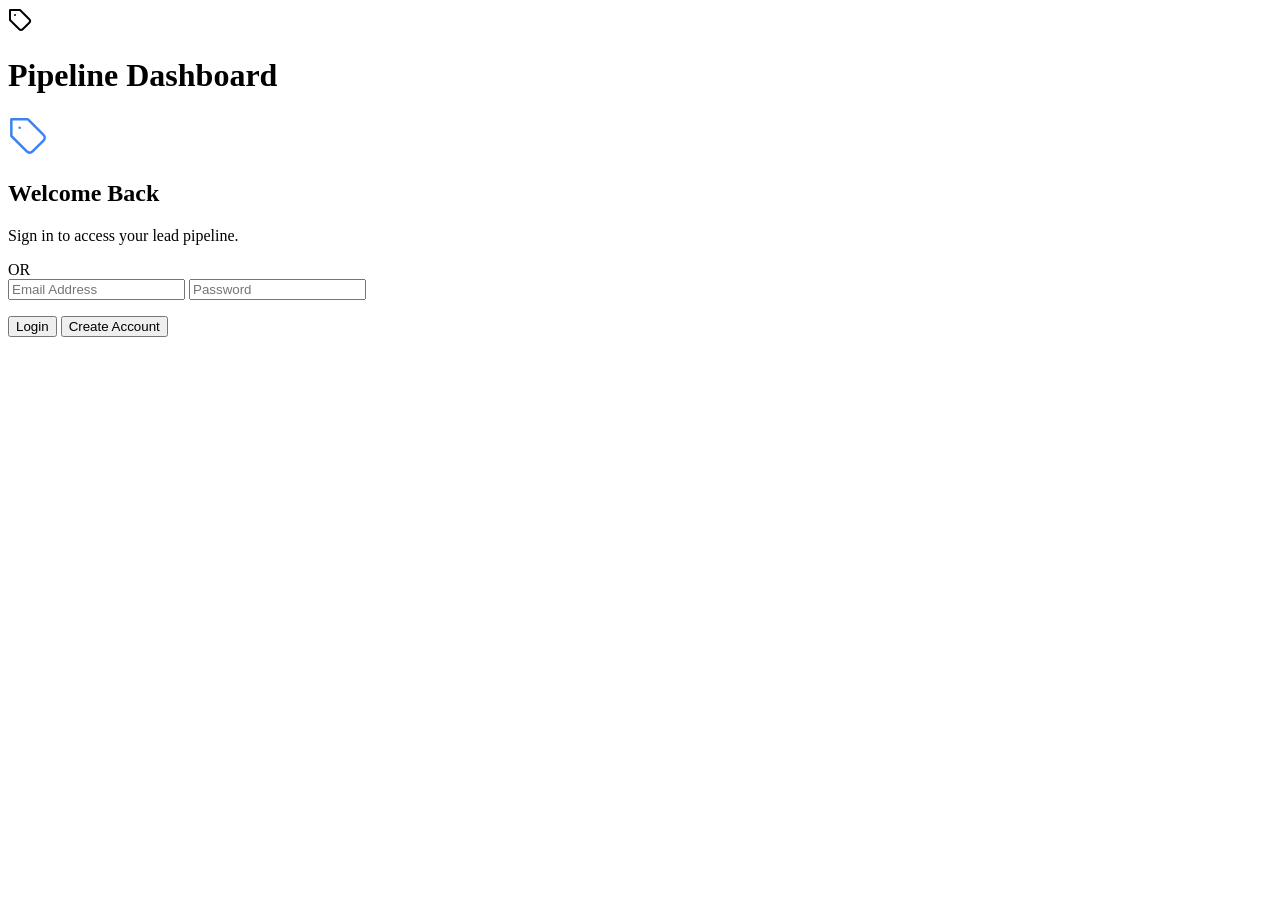
==== dashboard/templates/index.html @ 0f661922 "Dashboard: check credits before discovery and show checkout modal if insufficient" ====
<!DOCTYPE html>
<html lang="en">
<head>
  <meta charset="UTF-8" />
  <meta name="viewport" content="width=device-width, initial-scale=1.0" />
  <title>IG Lead Pipeline Dashboard</title>
  <link rel="preconnect" href="https://fonts.googleapis.com">
  <link rel="preconnect" href="https://fonts.gstatic.com" crossorigin>
  <link href="https://fonts.googleapis.com/css2?family=Inter:wght@300;400;500;600;700&display=swap" rel="stylesheet">
  <link rel="stylesheet" href="/static/style.css" />
  <script src="https://checkout.razorpay.com/v1/checkout.js"></script>
  <script src="https://accounts.google.com/gsi/client" async defer></script>
</head>
<body>
  <div class="app-background"></div>
  
  <header class="glass-header">
    <div class="header-content">
      <div class="logo">
        <img id="brand_logo" src="" alt="" style="max-height:30px;display:none;object-fit:contain;" />
        <svg id="brand_default_icon" width="24" height="24" viewBox="0 0 24 24" fill="none" stroke="currentColor" stroke-width="2" stroke-linecap="round" stroke-linejoin="round" class="glow-icon"><path d="M12 2H2v10l9.29 9.29c.94.94 2.48.94 3.42 0l6.58-6.58c.94-.94.94-2.48 0-3.42L12 2Z"/><path d="M7 7h.01"/></svg>
        <h1 id="brand_name">Pipeline Dashboard</h1>
      </div>
      <div class="header-right" id="header_right" style="display: none; align-items: center; gap: 1rem;">
        <div class="credits-badge">
          Credits: <span id="user_credits">...</span>
          <button onclick="showCheckout()" class="btn-small">Buy</button>
        </div>
        <button id="admin_nav_btn" onclick="showAdmin()" class="btn-small btn-secondary" style="display: none;">Admin Panel</button>
        <div class="status-indicator">
          <span class="pulse-dot"></span>
          <span>Live</span>
        </div>
        <button onclick="logout()" class="btn-small btn-secondary">Logout</button>
      </div>
    </div>
  </header>

  <!-- LOGIN VIEW -->
  <div id="login_view" class="auth-container">
    <div class="panel auth-panel">
      <div style="margin-bottom: 0.5rem;">
        <svg width="40" height="40" viewBox="0 0 24 24" fill="none" stroke="#3b82f6" stroke-width="1.5" stroke-linecap="round" stroke-linejoin="round"><path d="M12 2H2v10l9.29 9.29c.94.94 2.48.94 3.42 0l6.58-6.58c.94-.94.94-2.48 0-3.42L12 2Z"/><path d="M7 7h.01"/></svg>
      </div>
      <h2>Welcome Back</h2>
      <p class="panel-desc">Sign in to access your lead pipeline.</p>
      
      <!-- Google Sign-In -->
      <div id="google_btn_container"></div>

      <!-- OR Divider -->
      <div class="google-auth-divider">OR</div>

      <div class="auth-form">
        <input type="email" id="auth_email" placeholder="Email Address" class="input-field" />
        <input type="password" id="auth_password" placeholder="Password" class="input-field" />
        
        <div class="button-group" style="margin-top: 1rem;">
          <button onclick="login()" id="login_btn" class="btn btn-primary">Login</button>
          <button onclick="register()" id="register_btn" class="btn btn-secondary">Create Account</button>
        </div>
        <p id="auth_status" class="status-msg"></p>
      </div>
    </div>
  </div>

  <!-- CHECKOUT MODAL -->
  <div id="checkout_modal" class="modal-overlay" style="display: none;">
    <div class="panel checkout-panel">
      <h2>Buy Credits</h2>
      <p class="panel-desc">Top up your account to generate more leads.</p>

      <div class="pricing-cards">

        <!-- STARTER CARD -->
        <div class="pricing-card">
          <h3>Starter</h3>
          <p style="font-size:0.85rem;color:var(--text-secondary);margin-bottom:1rem;" id="starter_credits_label">1,000 leads</p>

          <!-- Stripe row -->
          <div id="starter_stripe_row" style="display:none; background:rgba(37,99,235,0.05); border:1px solid rgba(37,99,235,0.15); border-radius:10px; padding:0.85rem 1rem; margin-bottom:0.75rem;">
            <div style="display:flex; justify-content:space-between; align-items:center;">
              <div>
                <div style="font-size:1.4rem; font-weight:700;" id="starter_usd_label">$10</div>
                <div style="font-size:0.75rem; color:var(--text-secondary);">USD · Card / Wallet</div>
              </div>
              <button onclick="buyStripe('starter')" class="btn btn-primary" style="padding:0.5rem 1.1rem;font-size:0.9rem;">Pay</button>
            </div>
          </div>

          <!-- Razorpay row -->
          <div id="starter_rzp_row" style="display:none; background:rgba(5,150,105,0.05); border:1px solid rgba(5,150,105,0.15); border-radius:10px; padding:0.85rem 1rem;">
            <div style="display:flex; justify-content:space-between; align-items:center;">
              <div>
                <div style="font-size:1.4rem; font-weight:700;" id="starter_inr_label">₹800</div>
                <div style="font-size:0.75rem; color:var(--text-secondary);">INR · UPI / Netbanking</div>
              </div>
              <button onclick="buyRazorpay('starter')" class="btn" style="padding:0.5rem 1.1rem;font-size:0.9rem;background:linear-gradient(135deg,#059669,#0d9488);color:#fff;border:none;">Pay</button>
            </div>
          </div>
        </div>

        <!-- PRO CARD -->
        <div class="pricing-card highlighted">
          <h3>Pro</h3>
          <p style="font-size:0.85rem;color:var(--text-secondary);margin-bottom:1rem;" id="pro_credits_label">5,000 leads</p>

          <!-- Stripe row -->
          <div id="pro_stripe_row" style="display:none; background:rgba(37,99,235,0.05); border:1px solid rgba(37,99,235,0.15); border-radius:10px; padding:0.85rem 1rem; margin-bottom:0.75rem;">
            <div style="display:flex; justify-content:space-between; align-items:center;">
              <div>
                <div style="font-size:1.4rem; font-weight:700;" id="pro_usd_label">$40</div>
                <div style="font-size:0.75rem; color:var(--text-secondary);">USD · Card / Wallet</div>
              </div>
              <button onclick="buyStripe('pro')" class="btn btn-primary" style="padding:0.5rem 1.1rem;font-size:0.9rem;">Pay</button>
            </div>
          </div>

          <!-- Razorpay row -->
          <div id="pro_rzp_row" style="display:none; background:rgba(5,150,105,0.05); border:1px solid rgba(5,150,105,0.15); border-radius:10px; padding:0.85rem 1rem;">
            <div style="display:flex; justify-content:space-between; align-items:center;">
              <div>
                <div style="font-size:1.4rem; font-weight:700;" id="pro_inr_label">₹3,200</div>
                <div style="font-size:0.75rem; color:var(--text-secondary);">INR · UPI / Netbanking</div>
              </div>
              <button onclick="buyRazorpay('pro')" class="btn" style="padding:0.5rem 1.1rem;font-size:0.9rem;background:linear-gradient(135deg,#059669,#0d9488);color:#fff;border:none;">Pay</button>
            </div>
          </div>
        </div>

      </div>

      <div id="checkout_no_gateways" style="display:none; text-align:center; padding:1.5rem; color:var(--text-secondary);">
        ⚙️ No payment gateway configured yet. Ask the admin to add Stripe or Razorpay keys.
      </div>

      <button onclick="hideCheckout()" class="btn btn-secondary" style="margin-top: 1.5rem; width:100%;">Cancel</button>
    </div>
  </div>


  <!-- DASHBOARD VIEW -->
  <main id="dashboard_view" style="display: none;">
    <section class="panel lead-gen-panel">
      <h2>Generate New Leads</h2>
      <p class="panel-desc">Discover Instagram accounts in your niche and automatically start scraping.</p>
      <div class="lead-gen-form">
        <input type="text" id="discover_keyword" placeholder="Enter keyword (e.g., 'clothing brand')" class="input-field" />
        <input type="number" id="discover_limit" placeholder="Limit" value="20" class="input-field num-input" />
        <button id="discover_btn" class="btn btn-primary" onclick="startDiscovery()">
          <svg width="18" height="18" viewBox="0 0 24 24" fill="none" stroke="currentColor" stroke-width="2"><circle cx="11" cy="11" r="8"/><line x1="21" y1="21" x2="16.65" y2="16.65"/></svg>
          <span id="discover_btn_text">Discover & Scrape (-50 Credits)</span>
        </button>
      </div>

      <!-- INLINE PREFERENCES -->
      <div id="inline_preferences" style="background: var(--surface-light); padding: 1.5rem; border-radius: 0.5rem; margin-top: 1rem; border: 1px solid var(--border-color);">
        <h3 style="margin-top:0; margin-bottom: 1rem; font-size:1.1rem;">Scraping Filters</h3>
        <div style="display: grid; grid-template-columns: 1fr 1fr; gap: 1rem;">
          <div>
            <label class="setting-label">Minimum Followers</label>
            <input type="number" id="pref_min_followers" class="input-field" placeholder="e.g. 1000" />
          </div>
          <div>
            <label class="setting-label">Maximum Followers</label>
            <input type="number" id="pref_max_followers" class="input-field" placeholder="e.g. 50000" />
          </div>
          <div>
            <label class="setting-label">Target Locations</label>
            <input type="text" id="pref_location_keywords" class="input-field" placeholder="e.g. London, UK" />
          </div>
          <div>
            <label class="setting-label">Target Categories</label>
            <input type="text" id="pref_target_categories" class="input-field" placeholder="e.g. Restaurant" />
          </div>
        </div>
        
        <div style="display: grid; grid-template-columns: 1fr 1fr; gap: 0.75rem; margin-top: 1.5rem;">
          <div style="display: flex; align-items: center; gap: 0.5rem;">
            <input type="checkbox" id="pref_require_website" /> <label for="pref_require_website" style="margin:0;cursor:pointer;font-size:0.9rem;">Require Website Link</label>
          </div>
          <div style="display: flex; align-items: center; gap: 0.5rem;">
            <input type="checkbox" id="pref_require_shopify" /> <label for="pref_require_shopify" style="margin:0;cursor:pointer;font-size:0.9rem;">Must be Shopify</label>
          </div>
          <div style="display: flex; align-items: center; gap: 0.5rem;">
            <input type="checkbox" id="pref_require_woocommerce" /> <label for="pref_require_woocommerce" style="margin:0;cursor:pointer;font-size:0.9rem;">Must be WooCommerce</label>
          </div>
          <div style="display: flex; align-items: center; gap: 0.5rem;">
            <input type="checkbox" id="pref_require_meta_pixel" /> <label for="pref_require_meta_pixel" style="margin:0;cursor:pointer;font-size:0.9rem;">Must have Meta Pixel</label>
          </div>
        </div>
        
        <div style="margin-top: 1.5rem; text-align: right;">
          <span id="pref_save_status" style="font-size:0.9rem; color:var(--success); margin-right: 1rem;"></span>
          <button onclick="saveUserPreferences()" class="btn-small btn-secondary">Save Filters</button>
        </div>
      </div>

      <p id="discover_status" class="status-msg"></p>
    </section>

    <section class="cards">
      <div class="card">
        <div class="card-icon blue"><svg width="24" height="24" viewBox="0 0 24 24" fill="none" stroke="currentColor" stroke-width="2"><path d="M21 15v4a2 2 0 0 1-2 2H5a2 2 0 0 1-2-2v-4"/><polyline points="17 8 12 3 7 8"/><line x1="12" y1="3" x2="12" y2="15"/></svg></div>
        <div class="card-data">
          <span id="processed" class="counter">0</span>
          <label>Processed</label>
        </div>
      </div>
      <div class="card">
        <div class="card-icon green"><svg width="24" height="24" viewBox="0 0 24 24" fill="none" stroke="currentColor" stroke-width="2"><polyline points="20 6 9 17 4 12"/></svg></div>
        <div class="card-data">
          <span id="success_rate" class="counter">0%</span>
          <label>Success Rate</label>
        </div>
      </div>
      <div class="card">
        <div class="card-icon red"><svg width="24" height="24" viewBox="0 0 24 24" fill="none" stroke="currentColor" stroke-width="2"><circle cx="12" cy="12" r="10"/><line x1="15" y1="9" x2="9" y2="15"/><line x1="9" y1="9" x2="15" y2="15"/></svg></div>
        <div class="card-data">
          <span id="failed" class="counter">0</span>
          <label>Failed</label>
        </div>
      </div>
      <div class="card">
        <div class="card-icon purple"><svg width="24" height="24" viewBox="0 0 24 24" fill="none" stroke="currentColor" stroke-width="2"><path d="M17 21v-2a4 4 0 0 0-4-4H5a4 4 0 0 0-4 4v2"/><circle cx="9" cy="7" r="4"/><path d="M23 21v-2a4 4 0 0 0-3-3.87"/><path d="M16 3.13a4 4 0 0 1 0 7.75"/></svg></div>
        <div class="card-data">
          <span id="active_workers" class="counter">0</span>
          <label>Active Workers</label>
        </div>
      </div>
      <div class="card">
        <div class="card-icon yellow"><svg width="24" height="24" viewBox="0 0 24 24" fill="none" stroke="currentColor" stroke-width="2"><circle cx="12" cy="12" r="10"/><polyline points="12 6 12 12 16 14"/></svg></div>
        <div class="card-data">
          <span id="eta" class="counter">--</span>
          <label>Est. Remaining</label>
        </div>
      </div>
    </section>

    <div class="main-layout">
      <div class="left-col">
        <section class="panel exports-panel">
          <h2>Data Export</h2>
          <p class="panel-desc">Download enriched leads</p>
          <div class="button-group">
            <button onclick="exportData('csv')" class="btn btn-primary">
              <svg width="18" height="18" viewBox="0 0 24 24" fill="none" stroke="currentColor" stroke-width="2"><path d="M21 15v4a2 2 0 0 1-2 2H5a2 2 0 0 1-2-2v-4"/><polyline points="7 10 12 15 17 10"/><line x1="12" y1="15" x2="12" y2="3"/></svg>
              Export CSV
            </button>
            <button onclick="exportData('xlsx')" class="btn btn-secondary">
              <svg width="18" height="18" viewBox="0 0 24 24" fill="none" stroke="currentColor" stroke-width="2"><path d="M14 2H6a2 2 0 0 0-2 2v16a2 2 0 0 0 2 2h12a2 2 0 0 0 2-2V8z"/><polyline points="14 2 14 8 20 8"/><line x1="16" y1="13" x2="8" y2="13"/><line x1="16" y1="17" x2="8" y2="17"/><polyline points="10 9 9 9 8 9"/></svg>
              Export Excel
            </button>
          </div>
        </section>

        <section class="panel failed-list">
          <h2>Failed Profiles</h2>
          <div class="failed-container">
            <ul id="failed_list"></ul>
          </div>
        </section>

        <!-- MY CAMPAIGNS -->
        <section class="panel">
          <h2>My Campaigns</h2>
          <p class="panel-desc">Your past scrapes. Download the CSV at any time.</p>
          <div style="overflow-x: auto; margin-top: 1rem;">
            <table style="width: 100%; border-collapse: collapse; text-align: left; font-size: 0.875rem;">
              <thead>
                <tr style="border-bottom: 1px solid var(--border-color); color: var(--text-secondary);">
                  <th style="padding: 0.75rem 0.5rem;">Campaign</th>
                  <th style="padding: 0.75rem 0.5rem;">Leads</th>
                  <th style="padding: 0.75rem 0.5rem;">Success</th>
                  <th style="padding: 0.75rem 0.5rem;">Date</th>
                  <th style="padding: 0.75rem 0.5rem;">Action</th>
                </tr>
              </thead>
              <tbody id="campaigns_tbody">
                <tr><td colspan="5" style="padding: 1.5rem; text-align: center; color: var(--text-secondary);">Loading campaigns...</td></tr>
              </tbody>
            </table>
          </div>
        </section>
      </div>

      <div class="right-col">
        <section class="panel logs-panel">
          <h2>System Logs</h2>
          <div class="terminal">
            <div class="terminal-header">
              <span class="mac-btn close"></span>
              <span class="mac-btn minimize"></span>
              <span class="mac-btn expand"></span>
              <span class="terminal-title">pipeline.log</span>
            </div>
            <pre id="log_tail"></pre>
          </div>
        </section>
      </div>
    </div>
  </main>

  <!-- ADMIN VIEW -->
  <main id="admin_view" style="display: none; padding: 0 2rem 2rem;">

    <!-- Admin Sub-navigation -->
    <div style="display: flex; gap: 1rem; margin-bottom: 2rem; border-bottom: 1px solid var(--border-color); padding-bottom: 1rem; padding-top: 1.5rem;">
        <button onclick="switchAdminTab('dashboard')" id="admin_tab_dashboard" class="btn-small btn-primary">Dashboard</button>
        <button onclick="switchAdminTab('customers')" id="admin_tab_customers" class="btn-small btn-secondary">Customers</button>
        <button onclick="switchAdminTab('settings')" id="admin_tab_settings" class="btn-small btn-secondary">Settings</button>
        <div style="flex-grow: 1;"></div>
        <button onclick="hideAdmin()" class="btn-small btn-secondary">← Back to Scraper</button>
    </div>

    <!-- ====== DASHBOARD TAB ====== -->
    <div id="admin_tab_content_dashboard">
      <div style="display: grid; grid-template-columns: 1fr 1fr; gap: 1.5rem; margin-bottom: 1.5rem;">
        <div class="card">
          <div class="card-icon blue"><svg width="24" height="24" viewBox="0 0 24 24" fill="none" stroke="currentColor" stroke-width="2"><path d="M17 21v-2a4 4 0 0 0-4-4H5a4 4 0 0 0-4 4v2"/><circle cx="9" cy="7" r="4"/><path d="M23 21v-2a4 4 0 0 0-3-3.87"/><path d="M16 3.13a4 4 0 0 1 0 7.75"/></svg></div>
          <div class="card-data">
            <span id="admin_total_users" class="counter">0</span>
            <label>Total Users</label>
          </div>
        </div>
        <div class="card">
          <div class="card-icon green"><svg width="24" height="24" viewBox="0 0 24 24" fill="none" stroke="currentColor" stroke-width="2"><line x1="12" y1="1" x2="12" y2="23"/><path d="M17 5H9.5a3.5 3.5 0 0 0 0 7h5a3.5 3.5 0 0 1 0 7H6"/></svg></div>
          <div class="card-data">
            <span id="admin_total_revenue" class="counter">$0</span>
            <label>Total Revenue</label>
          </div>
        </div>
      </div>
      <section class="panel">
        <h2>Recent Transactions</h2>
        <p class="panel-desc">Latest payments received across all gateways.</p>
        <div class="failed-container" style="max-height: 350px; margin-top: 1rem;">
          <ul id="admin_transactions_list"><li class="empty-state">Loading...</li></ul>
        </div>
      </section>
    </div>

    <!-- ====== CUSTOMERS TAB ====== -->
    <div id="admin_tab_content_customers" style="display: none;">
      <section class="panel">
        <h2>Customers</h2>
        <p class="panel-desc">Manage user accounts and gift credits.</p>
        <div style="overflow-x: auto; margin-top: 1rem;">
          <table style="width: 100%; border-collapse: collapse; text-align: left; font-size: 0.875rem;">
            <thead>
              <tr style="border-bottom: 1px solid var(--border-color); color: var(--text-secondary);">
                <th style="padding: 0.75rem 1rem;">ID</th>
                <th style="padding: 0.75rem 1rem;">Email</th>
                <th style="padding: 0.75rem 1rem;">Credits</th>
                <th style="padding: 0.75rem 1rem;">Total Spent</th>
                <th style="padding: 0.75rem 1rem;">Joined</th>
                <th style="padding: 0.75rem 1rem;">Action</th>
              </tr>
            </thead>
            <tbody id="admin_customers_tbody">
              <tr><td colspan="6" style="padding: 1.5rem; text-align: center; color: var(--text-secondary);">Loading customers...</td></tr>
            </tbody>
          </table>
        </div>
      </section>
    </div>

    <!-- ====== SETTINGS TAB ====== -->
    <div id="admin_tab_content_settings" style="display: none;">
      <div style="display: grid; grid-template-columns: 1fr 1fr 1fr; gap: 1.5rem;">

        <!-- ── Column 1: Brand & Theme ── -->
        <section class="panel" style="margin-bottom:0;">
          <h2 style="display:flex;align-items:center;gap:0.5rem;">
            <svg width="20" height="20" viewBox="0 0 24 24" fill="none" stroke="currentColor" stroke-width="2"><circle cx="12" cy="12" r="3"/><path d="M20.2 14.3a8 8 0 1 0-8.5 5.7"/><path d="M22 22l-4.5-4.5"/></svg>
            Brand &amp; Theme
          </h2>
          <p class="panel-desc">Identity shown on invoices &amp; the platform.</p>
          <div style="display:flex;flex-direction:column;gap:1rem;margin-top:1rem;">
            <div>
              <label class="setting-label">Brand Name</label>
              <input type="text" id="setting_brand_name" class="input-field" placeholder="My SaaS Co." />
            </div>
            <div>
              <label class="setting-label">Support Email</label>
              <input type="email" id="setting_support_email" class="input-field" placeholder="support@example.com" />
            </div>
            <div>
              <label class="setting-label">Business Address</label>
              <textarea id="setting_business_address" class="input-field" rows="3" placeholder="123 Main St, City, State - 000000" style="resize:vertical;font-family:inherit;font-size:14px;"></textarea>
            </div>
            <div>
              <label class="setting-label">Logo URL</label>
              <input type="text" id="setting_logo_url" class="input-field" placeholder="https://cdn.example.com/logo.png" />
            </div>
            <div>
              <label class="setting-label">Brand Primary Color</label>
              <div style="display:flex;gap:0.5rem;align-items:center;">
                <input type="color" id="setting_brand_color" value="#2563eb" style="width:44px;height:38px;border:1px solid var(--border-color);border-radius:8px;cursor:pointer;background:none;padding:2px;" />
                <input type="text" id="setting_brand_color_hex" class="input-field" placeholder="#2563eb" style="flex:1;" />
              </div>
            </div>
          </div>
        </section>

        <!-- ── Column 2: Payments + GST ── -->
        <section class="panel" style="margin-bottom:0;">
          <h2 style="display:flex;align-items:center;gap:0.5rem;">
            <svg width="20" height="20" viewBox="0 0 24 24" fill="none" stroke="currentColor" stroke-width="2"><rect x="1" y="4" width="22" height="16" rx="2"/><line x1="1" y1="10" x2="23" y2="10"/></svg>
            Payments &amp; Tax
          </h2>
          <p class="panel-desc">Gateway keys, pricing, and GST.</p>
          <div style="display:flex;flex-direction:column;gap:1rem;margin-top:1rem;">
            <div style="background:rgba(37,99,235,0.05);border:1px solid rgba(37,99,235,0.15);border-radius:10px;padding:12px;">
              <p style="font-size:11px;font-weight:700;text-transform:uppercase;letter-spacing:1px;color:#2563eb;margin-bottom:10px;">Stripe</p>
              <div style="display:flex;flex-direction:column;gap:0.75rem;">
                <div><label class="setting-label">Secret Key</label><input type="password" id="setting_stripe_secret_key" class="input-field" placeholder="sk_live_..." /></div>
                <div><label class="setting-label">Publishable Key</label><input type="text" id="setting_stripe_publishable_key" class="input-field" placeholder="pk_live_..." /></div>
                <div style="display:grid;grid-template-columns:1fr 1fr;gap:0.5rem;">
                  <div><label class="setting-label">Starter (Cents)</label><input type="number" id="setting_stripe_starter_price" class="input-field" placeholder="1000" /></div>
                  <div><label class="setting-label">Pro (Cents)</label><input type="number" id="setting_stripe_pro_price" class="input-field" placeholder="4000" /></div>
                </div>
                <div style="display:grid;grid-template-columns:1fr 1fr;gap:0.5rem;">
                  <div><label class="setting-label">Starter Credits</label><input type="text" id="setting_starter_credits" class="input-field" placeholder="1,000" /></div>
                  <div><label class="setting-label">Pro Credits</label><input type="text" id="setting_pro_credits" class="input-field" placeholder="5,000" /></div>
                </div>
              </div>
            </div>
            <div style="background:rgba(5,150,105,0.05);border:1px solid rgba(5,150,105,0.15);border-radius:10px;padding:12px;">
              <p style="font-size:11px;font-weight:700;text-transform:uppercase;letter-spacing:1px;color:#059669;margin-bottom:10px;">Razorpay</p>
              <div style="display:flex;flex-direction:column;gap:0.75rem;">
                <div><label class="setting-label">Key ID</label><input type="text" id="setting_razorpay_key_id" class="input-field" placeholder="rzp_live_..." /></div>
                <div><label class="setting-label">Key Secret</label><input type="password" id="setting_razorpay_key_secret" class="input-field" placeholder="Key secret..." /></div>
                <div style="display:grid;grid-template-columns:1fr 1fr;gap:0.5rem;">
                  <div><label class="setting-label">Starter (Paise)</label><input type="number" id="setting_razorpay_starter_price" class="input-field" placeholder="80000" /></div>
                  <div><label class="setting-label">Pro (Paise)</label><input type="number" id="setting_razorpay_pro_price" class="input-field" placeholder="320000" /></div>
                </div>
              </div>
            </div>
            <div style="background:rgba(124,58,237,0.05);border:1px solid rgba(124,58,237,0.15);border-radius:10px;padding:12px;">
              <p style="font-size:11px;font-weight:700;text-transform:uppercase;letter-spacing:1px;color:#7c3aed;margin-bottom:10px;">Tax / GST</p>
              <div style="display:grid;grid-template-columns:1fr 1fr;gap:0.5rem;">
                <div><label class="setting-label">GSTIN</label><input type="text" id="setting_gstin" class="input-field" placeholder="22AAAAA0000A1Z5" /></div>
                <div><label class="setting-label">GST Rate (%)</label><input type="number" id="setting_gst_rate" class="input-field" placeholder="18" min="0" max="100" /></div>
              </div>
            </div>
          </div>
        </section>

        <!-- ── Column 3: Auth & Platform ── -->
        <section class="panel" style="margin-bottom:0;">
          <h2 style="display:flex;align-items:center;gap:0.5rem;">
            <svg width="20" height="20" viewBox="0 0 24 24" fill="none" stroke="currentColor" stroke-width="2"><path d="M21.5 12.1c0-.7-.1-1.4-.2-2.1H12v4h5.3c-.2 1.1-.9 2.1-1.9 2.7v2.3h3c1.8-1.7 2.8-4.1 2.8-6.9z"/><path d="M12 22c2.7 0 4.9-.9 6.5-2.4l-3-2.3c-.9.6-2 1-3.5 1-2.7 0-4.9-1.8-5.7-4.2H3.2v2.4C4.8 19.7 8.2 22 12 22z"/><path d="M6.3 14.1c-.2-.6-.3-1.3-.3-2s.1-1.4.3-2V7.7H3.2C2.4 9.3 2 11.1 2 13s.4 3.7 1.2 5.3l3.1-2.2z"/><path d="M12 5.8c1.5 0 2.9.5 3.9 1.5l2.9-2.9C17.2 2.9 14.8 2 12 2 8.2 2 4.8 4.3 3.2 7.7l3.1 2.4C7.1 7.6 9.3 5.8 12 5.8z"/></svg>
            Auth &amp; Platform
          </h2>
          <p class="panel-desc">Google login and onboarding defaults.</p>
          <div style="display:flex;flex-direction:column;gap:1rem;margin-top:1rem;">
            <div><label class="setting-label">Google Client ID</label><input type="text" id="setting_google_client_id" class="input-field" placeholder="....apps.googleusercontent.com" /></div>
            <div><label class="setting-label">Google Client Secret</label><input type="password" id="setting_google_client_secret" class="input-field" placeholder="Client secret..." /></div>
          </div>

          <hr style="border:none;border-top:1px solid var(--border-color);margin:1.5rem 0;" />

          <h2 style="font-size:0.95rem;margin-bottom:0.25rem;">Onboarding</h2>
          <p class="panel-desc">Credits gifted to new users on signup.</p>
          <div style="margin-top:1rem;">
            <label class="setting-label">Free Credits (on sign up)</label>
            <input type="number" id="setting_free_credits" class="input-field" placeholder="10" />
          </div>

          <button onclick="saveAdminSettings()" class="btn btn-primary" style="margin-top:1.5rem;width:100%;">
            Save All Settings
          </button>
          <p id="admin_settings_status" class="status-msg" style="text-align:center;margin-top:0.75rem;"></p>
        </section>

      </div>
    </div>

  </main>


  <script>
    let activeCampaign = 'default';
    let pollInterval = null;

    // --- AUTHENTICATION ---
    function getToken() {
      return localStorage.getItem('access_token');
    }

    function getAuthHeaders() {
      const token = getToken();
      return token ? { 'Authorization': `Bearer ${token}` } : {};
    }

    function logout() {
      localStorage.removeItem('access_token');
      checkAuth();
    }

    function checkAuth() {
      if (getToken()) {
        document.getElementById('login_view').style.display = 'none';
        document.getElementById('dashboard_view').style.display = 'block';
        document.getElementById('admin_view').style.display = 'none';
        document.getElementById('header_right').style.display = 'flex';
        fetchUser();
        fetchCampaigns();
        loadPreferences();
        if (!pollInterval) pollInterval = setInterval(refresh, 2500);
      } else {
        document.getElementById('login_view').style.display = 'flex';
        document.getElementById('dashboard_view').style.display = 'none';
        document.getElementById('admin_view').style.display = 'none';
        document.getElementById('header_right').style.display = 'none';
        document.getElementById('admin_nav_btn').style.display = 'none';
        if (pollInterval) {
          clearInterval(pollInterval);
          pollInterval = null;
        }
      }
    }

    // --- GOOGLE AUTH ---
    async function initGoogleAuth() {
      try {
        const res = await fetch('/api/config/auth');
        const config = await res.json();
        const clientId = config.google_client_id;
        if (!clientId) return; // Google login not configured yet

        google.accounts.id.initialize({
          client_id: clientId,
          callback: handleGoogleCredential,
          auto_select: false,
          cancel_on_tap_outside: true,
        });

        google.accounts.id.renderButton(
          document.getElementById('google_btn_container'),
          {
            theme: 'outline',
            size: 'large',
            shape: 'pill',
            width: 340,
            text: 'signin_with',
          }
        );
      } catch (e) {
        // If Google SDK not loaded yet or client_id missing, silently skip
        console.warn('Google auth not available:', e);
      }
    }

    async function handleGoogleCredential(response) {
      const status = document.getElementById('auth_status');
      try {
        const res = await fetch('/api/auth/google', {
          method: 'POST',
          headers: { 'Content-Type': 'application/json' },
          body: JSON.stringify({ credential: response.credential })
        });
        const data = await res.json();
        if (res.ok) {
          localStorage.setItem('access_token', data.access_token);
          checkAuth();
        } else {
          status.textContent = data.detail || 'Google sign-in failed.';
          status.className = 'status-msg error';
        }
      } catch (e) {
        status.textContent = 'Google sign-in failed.';
        status.className = 'status-msg error';
      }
    }

    async function login() {
      const email = document.getElementById('auth_email').value;
      const password = document.getElementById('auth_password').value;
      const status = document.getElementById('auth_status');
      
      const formData = new URLSearchParams();
      formData.append('username', email);
      formData.append('password', password);

      try {
        const res = await fetch('/api/auth/login', {
          method: 'POST',
          headers: { 'Content-Type': 'application/x-www-form-urlencoded' },
          body: formData
        });
        const data = await res.json();
        if (res.ok) {
          localStorage.setItem('access_token', data.access_token);
          checkAuth();
        } else {
          status.textContent = data.detail;
          status.className = 'status-msg error';
        }
      } catch (e) {
        status.textContent = "Login failed.";
      }
    }


    async function register() {
      const email = document.getElementById('auth_email').value;
      const password = document.getElementById('auth_password').value;
      const status = document.getElementById('auth_status');

      try {
        const res = await fetch('/api/auth/register', {
          method: 'POST',
          headers: { 'Content-Type': 'application/json' },
          body: JSON.stringify({ email, password })
        });
        const data = await res.json();
        if (res.ok) {
          localStorage.setItem('access_token', data.access_token);
          checkAuth();
        } else {
          status.textContent = data.detail;
          status.className = 'status-msg error';
        }
      } catch (e) {
        status.textContent = "Registration failed.";
      }
    }

    async function fetchUser() {
      try {
        const res = await fetch('/api/auth/me', { headers: getAuthHeaders() });
        if (res.status === 401) {
          logout();
          return;
        }
        const data = await res.json();
        document.getElementById('user_credits').textContent = data.credits;
        if (data.is_admin) {
            document.getElementById('admin_nav_btn').style.display = 'inline-block';
        }
      } catch (e) {}
    }

    // --- CHECKOUT ---
    async function showCheckout() {
      document.getElementById('checkout_modal').style.display = 'flex';
      try {
        const res = await fetch('/api/config/pricing');
        if (!res.ok) return;
        const p = await res.json();

        const stripeOn  = p.stripe_active;
        const razorOn   = p.razorpay_active;
        const anyActive = stripeOn || razorOn;

        // Credits labels
        const sc = p.starter_credits || '1,000';
        const pc = p.pro_credits     || '5,000';
        document.getElementById('starter_credits_label').textContent = sc + ' leads';
        document.getElementById('pro_credits_label').textContent     = pc + ' leads';

        // USD prices (Stripe — cents → dollars)
        const sUSD = p.stripe_starter_price ? '$' + (parseInt(p.stripe_starter_price) / 100).toFixed(0) : '$10';
        const pUSD = p.stripe_pro_price     ? '$' + (parseInt(p.stripe_pro_price)     / 100).toFixed(0) : '$40';
        document.getElementById('starter_usd_label').textContent = sUSD;
        document.getElementById('pro_usd_label').textContent     = pUSD;

        // INR prices (Razorpay — paise → rupees)
        const sINR = p.razorpay_starter_price ? '₹' + (parseInt(p.razorpay_starter_price) / 100).toLocaleString('en-IN') : '₹800';
        const pINR = p.razorpay_pro_price     ? '₹' + (parseInt(p.razorpay_pro_price)     / 100).toLocaleString('en-IN') : '₹3,200';
        document.getElementById('starter_inr_label').textContent = sINR;
        document.getElementById('pro_inr_label').textContent     = pINR;

        // Show / hide gateway rows
        const show = (id, visible) => document.getElementById(id).style.display = visible ? 'block' : 'none';
        show('starter_stripe_row', stripeOn);
        show('pro_stripe_row',     stripeOn);
        show('starter_rzp_row',    razorOn);
        show('pro_rzp_row',        razorOn);
        show('checkout_no_gateways', !anyActive);

      } catch (e) { /* keep defaults */ }
    }
    function hideCheckout() {
      document.getElementById('checkout_modal').style.display = 'none';
    }

    async function buyStripe(packageType) {
      try {
        const res = await fetch(`/api/billing/stripe/checkout?package=${packageType}`, {
          method: 'POST',
          headers: getAuthHeaders()
        });
        const data = await res.json();
        if (data.url) {
          window.location.href = data.url;
        }
      } catch (e) {
        alert("Stripe checkout failed");
      }
    }

    async function buyRazorpay(packageType) {
      try {
        const res = await fetch(`/api/billing/razorpay/order?package=${packageType}`, {
          method: 'POST',
          headers: getAuthHeaders()
        });
        if (!res.ok) {
          const err = await res.json();
          alert(err.detail || "Failed to create Razorpay order.");
          return;
        }
        const orderData = await res.json();

        const brand = 'Pipeline SaaS';
        const options = {
            "key": orderData.key_id,         // ← real key from admin settings
            "amount": orderData.amount,
            "currency": "INR",
            "name": brand,
            "description": `Purchase ${packageType} credits`,
            "order_id": orderData.order_id,
            "handler": async function (response) {
                const verifyRes = await fetch('/api/billing/razorpay/verify', {
                    method: 'POST',
                    headers: { 'Content-Type': 'application/json', ...getAuthHeaders() },
                    body: JSON.stringify({
                        razorpay_order_id:  response.razorpay_order_id,
                        razorpay_payment_id: response.razorpay_payment_id,
                        razorpay_signature:  response.razorpay_signature,
                        user_id: getUserIdFromToken(), // ← resolved from JWT
                        credits: orderData.credits,   // ← from server, not hardcoded
                        amount:  orderData.amount,
                    })
                });
                if (verifyRes.ok) {
                    alert("Payment Successful! Credits added.");
                    hideCheckout();
                    fetchUser();
                } else {
                    const err = await verifyRes.json();
                    alert(err.detail || "Payment verification failed.");
                }
            },
            "prefill": {},
            "theme": { "color": "#3b82f6" }
        };
        const rzp1 = new Razorpay(options);
        rzp1.open();
      } catch (e) {
        console.error(e);
        alert("Razorpay checkout failed: " + e.message);
      }
    }

    function getUserIdFromToken() {
      try {
        const token = getToken();
        if (!token) return null;
        const payload = JSON.parse(atob(token.split('.')[1]));
        return payload.sub;
      } catch { return null; }
    }


    // --- DASHBOARD ---
    async function exportData(type) {
        const res = await fetch(`/api/export/${type}?campaign=${encodeURIComponent(activeCampaign)}`, {
            headers: getAuthHeaders()
        });
        if (res.ok) {
            const blob = await res.blob();
            const url = window.URL.createObjectURL(blob);
            const a = document.createElement('a');
            a.href = url;
            a.download = `${activeCampaign}_leads.${type}`;
            document.body.appendChild(a);
            a.click();
            a.remove();
        } else if (res.status === 401) {
            logout();
        }
    }

    // --- PREFERENCES ---
    async function loadPreferences() {
        try {
            const res = await fetch('/api/user/preferences', { headers: getAuthHeaders() });
            if (res.ok) {
                const prefs = await res.json();
                document.getElementById('pref_min_followers').value = prefs.min_followers || '';
                document.getElementById('pref_max_followers').value = prefs.max_followers || '';
                document.getElementById('pref_location_keywords').value = prefs.location_keywords || '';
                document.getElementById('pref_target_categories').value = prefs.target_categories || '';
                document.getElementById('pref_require_website').checked = prefs.require_website || false;
                document.getElementById('pref_require_shopify').checked = prefs.require_shopify || false;
                document.getElementById('pref_require_woocommerce').checked = prefs.require_woocommerce || false;
                document.getElementById('pref_require_meta_pixel').checked = prefs.require_meta_pixel || false;
            }
        } catch (e) {}
    }

    async function saveUserPreferences() {
        const min_followers = parseInt(document.getElementById('pref_min_followers').value) || 0;
        const max_followers = parseInt(document.getElementById('pref_max_followers').value) || null;
        const location_keywords = document.getElementById('pref_location_keywords').value || null;
        const target_categories = document.getElementById('pref_target_categories').value || null;
        const require_website = document.getElementById('pref_require_website').checked;
        const require_shopify = document.getElementById('pref_require_shopify').checked;
        const require_woocommerce = document.getElementById('pref_require_woocommerce').checked;
        const require_meta_pixel = document.getElementById('pref_require_meta_pixel').checked;
        try {
            await fetch('/api/user/preferences', {
                method: 'POST',
                headers: { 'Content-Type': 'application/json', ...getAuthHeaders() },
                body: JSON.stringify({ 
                    min_followers, max_followers, location_keywords, target_categories, 
                    require_website, require_shopify, require_woocommerce, require_meta_pixel, 
                    deep_enrichment: false 
                })
            });
            const statusLabel = document.getElementById('pref_save_status');
            statusLabel.textContent = "Filters Saved!";
            setTimeout(() => { statusLabel.textContent = ''; }, 3000);
        } catch (e) {
            alert('Failed to save preferences');
        }
    }

    // --- CAMPAIGNS ---
    async function fetchCampaigns() {
        try {
            const res = await fetch('/api/user/campaigns', { headers: getAuthHeaders() });
            if (res.ok) {
                const campaigns = await res.json();
                const tbody = document.getElementById('campaigns_tbody');
                tbody.innerHTML = '';
                if (campaigns.length === 0) {
                    tbody.innerHTML = '<tr><td colspan="5" style="padding: 1.5rem; text-align: center; color: var(--text-secondary);">No campaigns yet.</td></tr>';
                    return;
                }
                campaigns.forEach(c => {
                    const tr = document.createElement('tr');
                    tr.style.borderBottom = '1px solid rgba(255,255,255,0.05)';
                    const dt = new Date(c.last_updated).toLocaleDateString();
                    tr.innerHTML = `
                        <td style="padding: 0.75rem 0.5rem; font-weight: 500;">${c.campaign}</td>
                        <td style="padding: 0.75rem 0.5rem;">${c.total}</td>
                        <td style="padding: 0.75rem 0.5rem; color: #10b981;">${c.success}</td>
                        <td style="padding: 0.75rem 0.5rem; color: var(--text-secondary);">${dt}</td>
                        <td style="padding: 0.75rem 0.5rem;">
                            <button onclick="downloadCampaign('${c.campaign}')" class="btn-small" style="background:rgba(37,99,235,0.1);color:#2563eb;border:1px solid rgba(37,99,235,0.2);">Download CSV</button>
                        </td>
                    `;
                    tbody.appendChild(tr);
                });
            }
        } catch (e) {}
    }

    function downloadCampaign(campaignName) {
        activeCampaign = campaignName;
        exportData('csv');
    }


    async function refresh() {
      try {
        const statsResp = await fetch(`/api/stats?campaign=${encodeURIComponent(activeCampaign)}`, {
            headers: getAuthHeaders()
        });
        if (statsResp.status === 401) {
            logout();
            return;
        }
        if (!statsResp.ok) return;
        const stats = await statsResp.json();
        
        updateCounter('processed', `${stats.processed} / ${stats.total}`);
        updateCounter('success_rate', stats.success_rate_pct + '%');
        updateCounter('failed', stats.failed);
        updateCounter('active_workers', stats.active_workers);
        updateCounter('eta', stats.eta_seconds > 0 ? Math.round(stats.eta_seconds / 60) + ' min' : '--');

        const failedList = document.getElementById('failed_list');
        failedList.innerHTML = '';
        if (stats.failed_profiles.length === 0) {
            const li = document.createElement('li');
            li.className = 'empty-state';
            li.textContent = 'No failures yet ✨';
            failedList.appendChild(li);
        } else {
            stats.failed_profiles.forEach(p => {
              const li = document.createElement('li');
              li.innerHTML = `<strong>${p.username}</strong><span class="error-msg">${p.error}</span>`;
              failedList.appendChild(li);
            });
        }

        const logsResp = await fetch('/api/logs', { headers: getAuthHeaders() });
        if (logsResp.ok) {
            const logs = await logsResp.json();
            const logEl = document.getElementById('log_tail');
            const isScrolledToBottom = logEl.scrollHeight - logEl.clientHeight <= logEl.scrollTop + 10;
            logEl.textContent = logs.lines.join('\n');
            if (isScrolledToBottom) {
                logEl.scrollTop = logEl.scrollHeight;
            }
        }
        fetchUser(); // Refresh credits
      } catch (e) {
          console.error("Failed to fetch dashboard data", e);
      }
    }

    function updateCounter(id, newValue) {
        const el = document.getElementById(id);
        if (el && el.textContent !== String(newValue)) {
            el.textContent = newValue;
            el.parentElement.parentElement.classList.remove('pulse-update');
            void el.offsetWidth;
            el.parentElement.parentElement.classList.add('pulse-update');
        }
    }

    async function startDiscovery() {
        const keyword = document.getElementById('discover_keyword').value;
        const limit = parseInt(document.getElementById('discover_limit').value) || 20;
        const btn = document.getElementById('discover_btn');
        const btnText = document.getElementById('discover_btn_text');
        const status = document.getElementById('discover_status');

        if (!keyword) {
            status.textContent = 'Please enter a keyword first.';
            status.className = 'status-msg error';
            return;
        }

        const currentCredits = parseInt(document.getElementById('user_credits').textContent);
        if (!isNaN(currentCredits) && currentCredits < 50) {
            status.textContent = 'Insufficient credits to start scraping (costs 50).';
            status.className = 'status-msg error';
            showCheckout();
            return;
        }

        btn.disabled = true;
        btnText.textContent = 'Discovering...';
        status.textContent = 'Searching the web for leads... this may take a moment.';
        status.className = 'status-msg info';

        try {
            const res = await fetch('/api/discover', {
                method: 'POST',
                headers: { 
                    'Content-Type': 'application/json',
                    ...getAuthHeaders()
                },
                body: JSON.stringify({ keyword, limit })
            });
            
            if (res.status === 401) {
                logout();
                return;
            }
            
            const data = await res.json();
            if (!res.ok || data.status === 'error') {
                throw new Error(data.message || 'Discovery failed.');
            }

            status.textContent = `Found ${data.count} leads. Starting scraper...`;
            activeCampaign = keyword;
            
            const runRes = await fetch(`/api/run?input_csv=${encodeURIComponent(data.csv_path)}&workers=4&campaign=${encodeURIComponent(activeCampaign)}`, {
                method: 'POST',
                headers: getAuthHeaders()
            });
            
            if (runRes.status === 402) {
                 status.textContent = `Insufficient credits to start scraping.`;
                 status.className = 'status-msg error';
                 showCheckout();
            } else if (runRes.status === 409) {
                status.textContent = `Found ${data.count} leads. Scraper is already running!`;
                status.className = 'status-msg warning';
            } else if (runRes.ok) {
                status.textContent = `Success! Now scraping ${data.count} leads in the background (-50 Credits).`;
                status.className = 'status-msg success';
                fetchUser();
            } else {
                throw new Error('Failed to start scraper.');
            }
        } catch (e) {
            status.textContent = `Error: ${e.message}`;
            status.className = 'status-msg error';
        } finally {
            btn.disabled = false;
            btnText.textContent = 'Discover & Scrape (-50 Credits)';
            setTimeout(() => { if(status.className.includes('success')) status.textContent = ''; }, 5000);
        }
    }

    // --- ADMIN PANEL ---
    function switchAdminTab(tab) {
        document.getElementById('admin_tab_content_dashboard').style.display = 'none';
        document.getElementById('admin_tab_content_customers').style.display = 'none';
        document.getElementById('admin_tab_content_settings').style.display = 'none';
        
        document.getElementById('admin_tab_dashboard').className = 'btn-small btn-secondary';
        document.getElementById('admin_tab_customers').className = 'btn-small btn-secondary';
        document.getElementById('admin_tab_settings').className = 'btn-small btn-secondary';
        
        document.getElementById('admin_tab_content_' + tab).style.display = (tab === 'customers') ? 'block' : 'grid';
        document.getElementById('admin_tab_' + tab).className = 'btn-small btn-primary';
    }

    function showAdmin() {
      document.getElementById('dashboard_view').style.display = 'none';
      document.getElementById('admin_view').style.display = 'block';
      fetchAdminData();
      fetchAdminCustomers();
    }

    function hideAdmin() {
      document.getElementById('admin_view').style.display = 'none';
      document.getElementById('dashboard_view').style.display = 'block';
    }
    
    async function fetchAdminCustomers() {
        try {
            const res = await fetch('/api/admin/customers', { headers: getAuthHeaders() });
            if (res.ok) {
                const customers = await res.json();
                const tbody = document.getElementById('admin_customers_tbody');
                tbody.innerHTML = '';
                customers.forEach(c => {
                    const tr = document.createElement('tr');
                    tr.style.borderBottom = '1px solid rgba(255,255,255,0.05)';
                    tr.innerHTML = `
                        <td style="padding: 0.75rem;">#${c.id}</td>
                        <td style="padding: 0.75rem;">${c.email}</td>
                        <td style="padding: 0.75rem;"><strong id="admin_cust_cred_${c.id}">${c.credits}</strong></td>
                        <td style="padding: 0.75rem; color: #10b981;">$${c.total_spent_usd.toFixed(2)}</td>
                        <td style="padding: 0.75rem;">${c.created_at ? c.created_at.split('T')[0] : 'N/A'}</td>
                        <td style="padding: 0.75rem;">
                            <div style="display:flex;gap:0.5rem;">
                              <button onclick="giftCredits(${c.id})" class="btn-small btn-secondary">Gift</button>
                              <button onclick="viewInvoice(${c.id})" class="btn-small" style="background:rgba(37,99,235,0.1);color:#2563eb;border:1px solid rgba(37,99,235,0.2);">Invoice</button>
                            </div>
                        </td>
                    `;
                    tbody.appendChild(tr);
                });
            }
        } catch (e) {
            console.error(e);
        }
    }

    async function giftCredits(userId) {
        const amount = prompt("How many credits to gift user #" + userId + "?");
        if (!amount || isNaN(amount)) return;
        
        try {
            const res = await fetch(`/api/admin/customers/${userId}/gift`, {
                method: 'POST',
                headers: { 'Content-Type': 'application/json', ...getAuthHeaders() },
                body: JSON.stringify({ credits: parseInt(amount) })
            });
            if (res.ok) {
                alert(`Successfully gifted ${amount} credits!`);
                fetchAdminCustomers();
            }
        } catch(e) {
            alert("Failed to gift credits");
        }
    }

    function viewInvoice(userId) {
        // Build a temporary authenticated link by passing the token as a query param
        const token = getToken();
        const url = `/api/admin/customers/${userId}/invoice?token=${encodeURIComponent(token)}`;
        window.open(url, '_blank');
    }

    async function fetchAdminData() {
        try {
            const salesRes = await fetch('/api/admin/sales', { headers: getAuthHeaders() });
            if (salesRes.ok) {
                const sales = await salesRes.json();
                document.getElementById('admin_total_users').textContent = sales.total_users;
                document.getElementById('admin_total_revenue').textContent = '$' + sales.total_revenue_usd.toFixed(2);
                
                const txList = document.getElementById('admin_transactions_list');
                txList.innerHTML = '';
                if (sales.recent_transactions.length === 0) {
                    txList.innerHTML = '<li class="empty-state">No transactions yet</li>';
                } else {
                    sales.recent_transactions.forEach(tx => {
                        const li = document.createElement('li');
                        li.innerHTML = `<strong>User #${tx.user_id}</strong><span style="color: #10b981;">+$${(tx.amount_cents/100).toFixed(2)} (${tx.gateway})</span>`;
                        txList.appendChild(li);
                    });
                }
            }

            const settingsRes = await fetch('/api/admin/settings', { headers: getAuthHeaders() });
            if (settingsRes.ok) {
                const settings = await settingsRes.json();
                // Brand & Theme
                document.getElementById('setting_brand_name').value = settings.brand_name || '';
                document.getElementById('setting_support_email').value = settings.support_email || '';
                document.getElementById('setting_business_address').value = settings.business_address || '';
                document.getElementById('setting_logo_url').value = settings.logo_url || '';
                const brandColor = settings.brand_color || '#2563eb';
                document.getElementById('setting_brand_color').value = brandColor;
                document.getElementById('setting_brand_color_hex').value = brandColor;
                // Payment settings
                document.getElementById('setting_stripe_secret_key').value = settings.stripe_secret_key || '';
                document.getElementById('setting_stripe_publishable_key').value = settings.stripe_publishable_key || '';
                document.getElementById('setting_stripe_starter_price').value = settings.stripe_starter_price || '1000';
                document.getElementById('setting_stripe_pro_price').value = settings.stripe_pro_price || '4000';
                document.getElementById('setting_razorpay_key_id').value = settings.razorpay_key_id || '';
                document.getElementById('setting_razorpay_key_secret').value = settings.razorpay_key_secret || '';
                document.getElementById('setting_razorpay_starter_price').value = settings.razorpay_starter_price || '80000';
                document.getElementById('setting_razorpay_pro_price').value = settings.razorpay_pro_price || '320000';
                // GST
                document.getElementById('setting_gstin').value = settings.gstin || '';
                document.getElementById('setting_gst_rate').value = settings.gst_rate || '';
                // Google OAuth
                document.getElementById('setting_google_client_id').value = settings.google_client_id || '';
                document.getElementById('setting_google_client_secret').value = settings.google_client_secret || '';
                // Platform
                document.getElementById('setting_free_credits').value = settings.free_credits || '10';
            }
        } catch (e) {
            console.error(e);
        }
    }

    async function saveAdminSettings() {
        // Sync color picker hex value
        document.getElementById('setting_brand_color_hex').value = document.getElementById('setting_brand_color').value;
        
        const keys = [
            'free_credits',
            'brand_name', 'support_email', 'business_address', 'logo_url', 'brand_color',
            'stripe_secret_key', 'stripe_publishable_key', 'stripe_starter_price', 'stripe_pro_price',
            'razorpay_key_id', 'razorpay_key_secret', 'razorpay_starter_price', 'razorpay_pro_price',
            'gstin', 'gst_rate',
            'google_client_id', 'google_client_secret'
        ];
        // special handling for textarea
        const specialFields = { 'brand_color': () => document.getElementById('setting_brand_color').value };
        const status = document.getElementById('admin_settings_status');
        
        try {
            for (let key of keys) {
                const value = document.getElementById(`setting_${key}`).value;
                await fetch('/api/admin/settings', {
                    method: 'POST',
                    headers: { 'Content-Type': 'application/json', ...getAuthHeaders() },
                    body: JSON.stringify({ key, value })
                });
            }
            status.textContent = "Settings saved successfully.";
            status.className = "status-msg success";
        } catch (e) {
            status.textContent = "Failed to save settings.";
            status.className = "status-msg error";
        }
        setTimeout(() => { status.textContent = ''; }, 3000);
    }

    // --- BRAND ---
    async function loadBrand() {
      try {
        const res = await fetch('/api/config/brand');
        if (!res.ok) return;
        const b = await res.json();

        // Brand name
        if (b.brand_name) {
          document.getElementById('brand_name').textContent = b.brand_name;
          document.title = b.brand_name;
        }

        // Brand color
        if (b.brand_color) {
          document.documentElement.style.setProperty('--accent', b.brand_color);
          document.documentElement.style.setProperty('--btn-primary-bg', b.brand_color);
        }

        // Logo — show custom image, hide default SVG icon
        if (b.logo_url) {
          const img = document.getElementById('brand_logo');
          const icon = document.getElementById('brand_default_icon');
          img.src = b.logo_url;
          img.style.display = 'block';
          icon.style.display = 'none';
        }
      } catch (e) { /* keep defaults */ }
    }

    // Init App
    checkAuth();
    loadBrand();
    // Init Google auth button (will silently no-op if client_id not set in admin)
    window.addEventListener('load', () => {
      // Wait a tick for the GSI script to be ready
      setTimeout(initGoogleAuth, 100);
    });

    // Check for Stripe success in URL
    const urlParams = new URLSearchParams(window.location.search);
    if (urlParams.get('success')) {
        alert("Payment successful! Your credits have been added.");
        window.history.replaceState({}, document.title, "/");
    }
  </script>
</body>
</html>
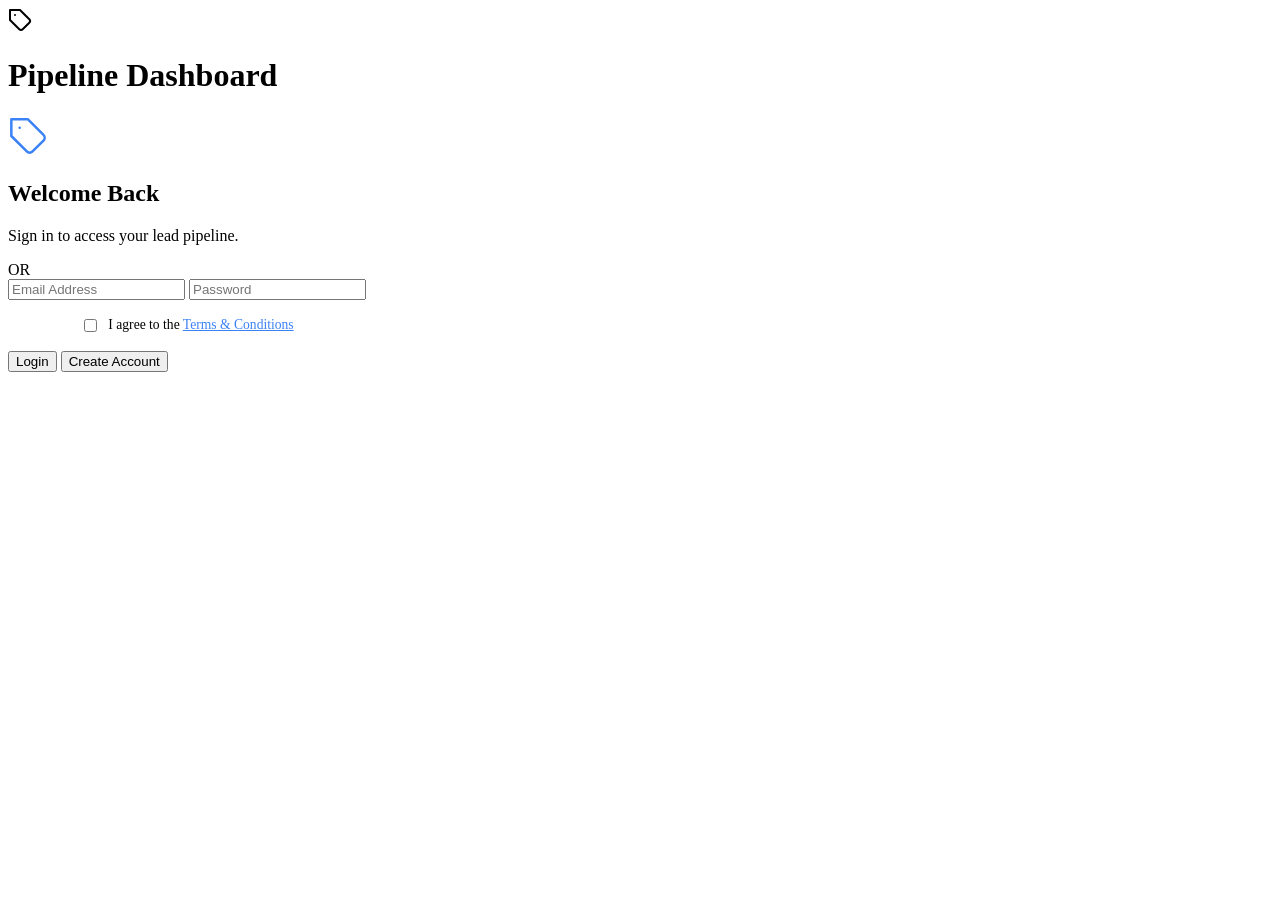
==== commit 888eddd6: "Dashboard: Dynamic landing page prices, added Terms & Conditions page and checkbox" ====
--- a/dashboard/templates/index.html
+++ b/dashboard/templates/index.html
@@ -55,6 +55,11 @@
         <input type="email" id="auth_email" placeholder="Email Address" class="input-field" />
         <input type="password" id="auth_password" placeholder="Password" class="input-field" />
         
+        <div style="margin-top: 1rem; display: flex; align-items: center; gap: 0.5rem; justify-content: center; font-size: 0.85rem;">
+          <input type="checkbox" id="agree_terms" />
+          <label for="agree_terms" style="cursor:pointer;">I agree to the <a href="/terms" target="_blank" style="color:#3b82f6;text-decoration:underline;">Terms & Conditions</a></label>
+        </div>
+        
         <div class="button-group" style="margin-top: 1rem;">
           <button onclick="login()" id="login_btn" class="btn btn-primary">Login</button>
           <button onclick="register()" id="register_btn" class="btn btn-secondary">Create Account</button>
@@ -149,7 +154,7 @@
         <input type="number" id="discover_limit" placeholder="Limit" value="20" class="input-field num-input" />
         <button id="discover_btn" class="btn btn-primary" onclick="startDiscovery()">
           <svg width="18" height="18" viewBox="0 0 24 24" fill="none" stroke="currentColor" stroke-width="2"><circle cx="11" cy="11" r="8"/><line x1="21" y1="21" x2="16.65" y2="16.65"/></svg>
-          <span id="discover_btn_text">Discover & Scrape (-50 Credits)</span>
+          <span id="discover_btn_text">Discover & Scrape (-2 Credits)</span>
         </button>
       </div>
 
@@ -460,6 +465,15 @@
           </div>
 
           <hr style="border:none;border-top:1px solid var(--border-color);margin:1.5rem 0;" />
+          
+          <h2 style="font-size:0.95rem;margin-bottom:0.25rem;">Meta Graph API</h2>
+          <p class="panel-desc">Required for fetching Instagram bios and followers.</p>
+          <div style="display:flex;flex-direction:column;gap:1rem;margin-top:1rem;">
+            <div><label class="setting-label">Access Token</label><input type="password" id="setting_meta_access_token" class="input-field" placeholder="EAA..." /></div>
+            <div><label class="setting-label">Instagram User ID</label><input type="text" id="setting_meta_ig_user_id" class="input-field" placeholder="178414..." /></div>
+          </div>
+
+          <hr style="border:none;border-top:1px solid var(--border-color);margin:1.5rem 0;" />
 
           <h2 style="font-size:0.95rem;margin-bottom:0.25rem;">Onboarding</h2>
           <p class="panel-desc">Credits gifted to new users on signup.</p>
@@ -608,6 +622,13 @@
       const email = document.getElementById('auth_email').value;
       const password = document.getElementById('auth_password').value;
       const status = document.getElementById('auth_status');
+      const termsChecked = document.getElementById('agree_terms').checked;
+
+      if (!termsChecked) {
+        status.textContent = 'You must agree to the Terms & Conditions to register.';
+        status.className = 'status-msg error';
+        return;
+      }
 
       try {
         const res = await fetch('/api/auth/register', {
@@ -940,8 +961,9 @@
         }
 
         const currentCredits = parseInt(document.getElementById('user_credits').textContent);
-        if (!isNaN(currentCredits) && currentCredits < 50) {
-            status.textContent = 'Insufficient credits to start scraping (costs 50).';
+        const expectedCost = Math.ceil(limit / 10);
+        if (!isNaN(currentCredits) && currentCredits < expectedCost) {
+            status.textContent = `Insufficient credits to start scraping (costs up to ${expectedCost}).`;
             status.className = 'status-msg error';
             showCheckout();
             return;
@@ -953,13 +975,21 @@
         status.className = 'status-msg info';
 
         try {
+            const location = document.getElementById('pref_location_keywords')?.value || null;
+            const isShopify = document.getElementById('pref_require_shopify')?.checked;
+            const isWooCommerce = document.getElementById('pref_require_woocommerce')?.checked;
+            
+            let platform = null;
+            if (isShopify) platform = "myshopify.com";
+            else if (isWooCommerce) platform = "woocommerce";
+
             const res = await fetch('/api/discover', {
                 method: 'POST',
                 headers: { 
                     'Content-Type': 'application/json',
                     ...getAuthHeaders()
                 },
-                body: JSON.stringify({ keyword, limit })
+                body: JSON.stringify({ keyword, limit, location, platform })
             });
             
             if (res.status === 401) {
@@ -981,14 +1011,16 @@
             });
             
             if (runRes.status === 402) {
-                 status.textContent = `Insufficient credits to start scraping.`;
+                 const errData = await runRes.json();
+                 status.textContent = `Insufficient credits to start scraping. You need ${errData.required || data.count} credits.`;
                  status.className = 'status-msg error';
                  showCheckout();
             } else if (runRes.status === 409) {
                 status.textContent = `Found ${data.count} leads. Scraper is already running!`;
                 status.className = 'status-msg warning';
             } else if (runRes.ok) {
-                status.textContent = `Success! Now scraping ${data.count} leads in the background (-50 Credits).`;
+                const actualCost = Math.ceil(data.count / 10);
+                status.textContent = `Success! Now scraping ${data.count} leads in the background (-${actualCost} Credits).`;
                 status.className = 'status-msg success';
                 fetchUser();
             } else {
@@ -1134,6 +1166,9 @@
                 // Google OAuth
                 document.getElementById('setting_google_client_id').value = settings.google_client_id || '';
                 document.getElementById('setting_google_client_secret').value = settings.google_client_secret || '';
+                // Meta API
+                document.getElementById('setting_meta_access_token').value = settings.meta_access_token || '';
+                document.getElementById('setting_meta_ig_user_id').value = settings.meta_ig_user_id || '';
                 // Platform
                 document.getElementById('setting_free_credits').value = settings.free_credits || '10';
             }
@@ -1152,7 +1187,8 @@
             'stripe_secret_key', 'stripe_publishable_key', 'stripe_starter_price', 'stripe_pro_price',
             'razorpay_key_id', 'razorpay_key_secret', 'razorpay_starter_price', 'razorpay_pro_price',
             'gstin', 'gst_rate',
-            'google_client_id', 'google_client_secret'
+            'google_client_id', 'google_client_secret',
+            'meta_access_token', 'meta_ig_user_id'
         ];
         // special handling for textarea
         const specialFields = { 'brand_color': () => document.getElementById('setting_brand_color').value };
@@ -1209,6 +1245,18 @@
     // Init App
     checkAuth();
     loadBrand();
+
+    // Dynamically update the discover button cost label
+    const limitInput = document.getElementById('discover_limit');
+    const btnText = document.getElementById('discover_btn_text');
+    if (limitInput && btnText) {
+        limitInput.addEventListener('input', (e) => {
+            const val = parseInt(e.target.value) || 0;
+            const cost = Math.ceil(val / 10);
+            btnText.textContent = `Discover & Scrape (-${cost} Credits)`;
+        });
+    }
+
     // Init Google auth button (will silently no-op if client_id not set in admin)
     window.addEventListener('load', () => {
       // Wait a tick for the GSI script to be ready
